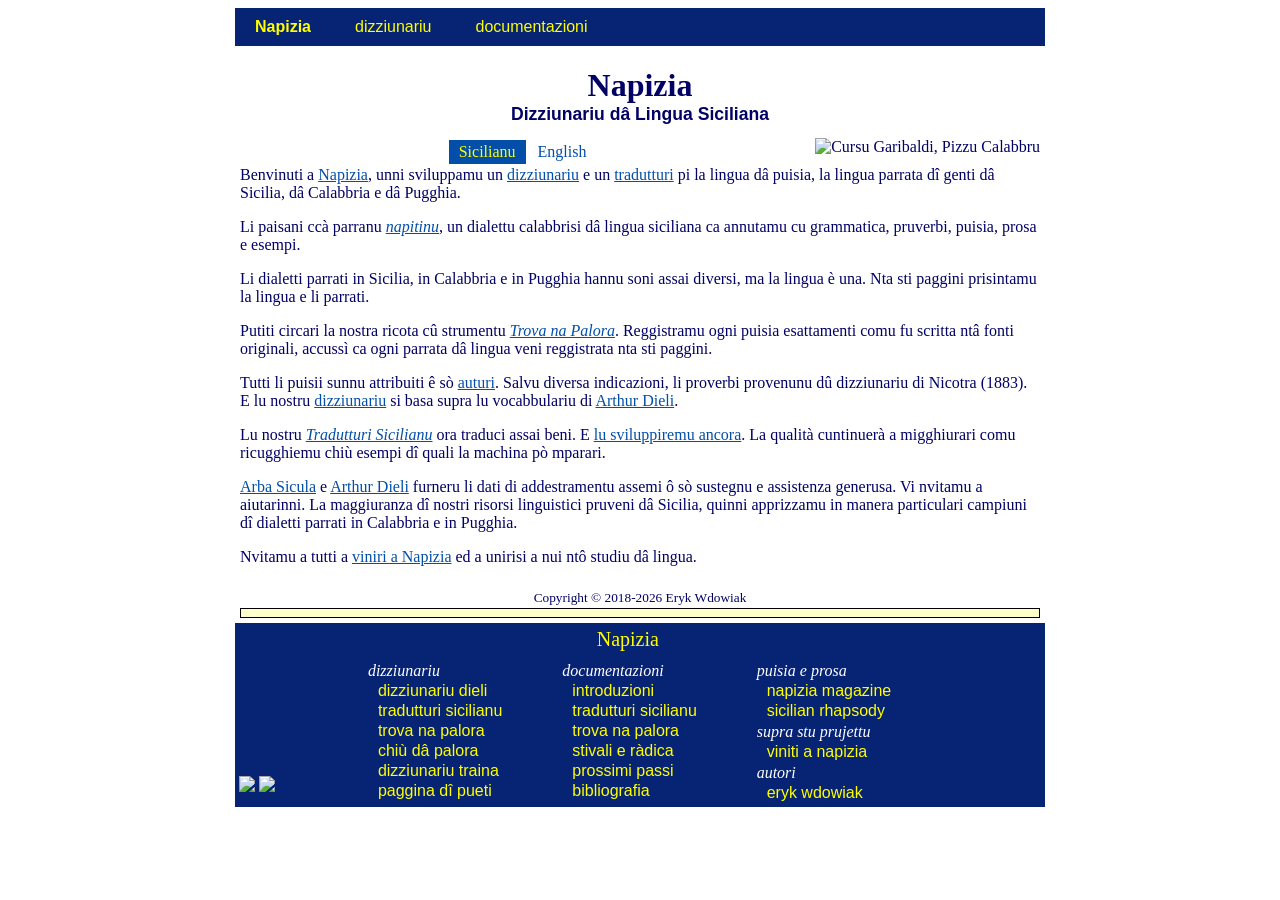
==== public/index.html @ 266f3f46 "grew to full Mojolicious app" ====
<!DOCTYPE html>
<html>
  <head>
    <title>Napizia - Dizziunariu dâ Lingua Siciliana</title>
    <meta name="DESCRIPTION" 
	  content="A Napizia, annutamu la lingua siciliana pi costruiri
		   un dizziunariu e criari un tradutturi miccanicu.">
    <meta name="KEYWORDS" content="Napizia, sicilianu, lingua siciliana, natural language processing, natural language, NLP">
    <meta http-equiv="Content-Type" content="text/html; charset=utf-8">
    <meta name="Author" content="Eryk Wdowiak">
    <meta property="og:title" content="Napizia - Dizziunariu dâ Lingua Siciliana">
    <meta property="og:image" content="https://www.napizia.com/pics/napizia-mainpage.jpg">
    <meta property="og:description"
	  content="A Napizia, annutamu la lingua siciliana pi costruiri
		   un dizziunariu e criari un tradutturi miccanicu.">
    <meta property="og:url" content="https://www.napizia.com/index.shtml">
    <meta property="og:type" content="website">   
    <meta name="twitter:title" content="Napizia - Dizziunariu dâ Lingua Siciliana">
    <meta name="twitter:image" content="https://www.napizia.com/pics/napizia-mainpage.jpg">
    <meta name="twitter:description"
	  content="A Napizia, annutamu la lingua siciliana pi costruiri
		   un dizziunariu e criari un tradutturi miccanicu.">
    <meta name="twitter:url" content="https://www.napizia.com/index.shtml">
    <meta name="twitter:site" content="@ProjectNapizia">
    <meta name="twitter:card" content="summary_large_image"> 
    <link rel="search" type="application/opensearchdescription+xml"
          title="SC-EN Dieli Dict"
          href="https://dizziunariu.napizia.com/search/dieli_sc-en.xml">
    <link rel="search" type="application/opensearchdescription+xml"
          title="SC-IT Dieli Dict"
          href="https://dizziunariu.napizia.com/search/dieli_sc-it.xml">
    <link rel="search" type="application/opensearchdescription+xml"
          title="EN-SC Dieli Dict"
          href="https://dizziunariu.napizia.com/search/dieli_en-sc.xml">
    <link rel="search" type="application/opensearchdescription+xml"
          title="IT-SC Dieli Dict"
          href="https://dizziunariu.napizia.com/search/dieli_it-sc.xml">
    <link rel="search" type="application/opensearchdescription+xml"
          title="Trova na Palora"
          href="https://dizziunariu.napizia.com/search/trova-palora.xml">
    <link rel="stylesheet" type="text/css" href="/css/eryk.css">
    <link rel="stylesheet" type="text/css" href="/css/eryk_theme-blue.css">
    <link rel="stylesheet" type="text/css" href="/css/napizia-ensc.css">
    <link rel="stylesheet" type="text/css" href="/css/font-awesome.min.css">
    <link rel="stylesheet" type="text/css" href="/css/w3-fa-styles.css">
    <style>
    /*  float picture to the right, but only on large screen */
    @media only screen and (min-width: 601px) {
        #lpic-wrap { float: right; }
        #lpic-main { 
	    max-width: 410px;
	    margin: 0px;
	    padding: 0px 0px 0px 10px; 
        }
    }
    /*  and on small screen, add some margin */
    #lpic-main{
        margin: 0px auto 10px auto;
    }
    </style>
    <link rel="icon" type="image/png" href="/config/napizia-icon.png">
    <meta name="viewport" content="width=device-width, initial-scale=1">
  </head>
  <body>

  <!-- begin outer table --> 
<div id="outer-table">

  <!-- begin row div -->
  <div class="row">
    <div class="col-12 col-m-12">
      <ul class="topnav">
  
	<!-- home -->
	<li class="dropdown" id="mainitem">
	  <!-- <a class="dropbtn" href="https://www.napizia.com/index.shtml"><b>Napizia</b></a> -->
	  <a href="#" class="dropbtn dbctr"><b>Napizia</b></a>
	  <div class="dropdown-content dcctr">
	    <a class="topnav" href="https://www.napizia.com/index.shtml">paggina principali</a>
	    <a class="topnav" href="https://www.napizia.com/index-en.shtml">site in english</a>
	    <a class="topnav" href="https://magazine.napizia.com/">napizia magazine</a>
	    <a class="topnav" href="https://www.napizia.com/pages/rhapsody/index.shtml">sicilian rhapsody</a>
	    <a class="topnav" href="https://www.napizia.com/pages/about/index.shtml">viniti a napizia</a>
	  </div>
	</li>
	
	<!-- dictionary -->
	<li class="dropdown">
	  <a href="#" class="dropbtn dbright">dizziunariu</a>
	  <div class="dropdown-content dcright">
	    <a class="topnav" href="/dieli/">dizziunariu dieli</a>
	    <a class="topnav" href="https://translate.napizia.com/">tradutturi sicilianu</a>
	    <!-- <a class="topnav" href="https://www.napizia.com/cgi-bin/cosine-sim.pl">sumigghianza</a> -->
	    <a class="topnav" href="/trova/">trova na palora</a>
	    <a class="topnav" href="/chiu/">chiù dâ palora</a>
	    <!-- <a class="topnav" href="https://www.napizia.com/cgi-bin/aiutami.pl">aiùtami!</a> -->
	    <a class="topnav" href="/traina/">dizziunariu traina</a>
	    <a class="topnav" href="https://www.napizia.com/pages/sicilian/poets-sc.shtml">paggina dî pueti</a>
	  </div>
	</li>
	
	<!-- documentation -->
	<li class="dropdown">
	  <a href="#" class="dropbtn dbleft">documentazioni</a>
	  <div class="dropdown-content dcleft">
	    <a class="topnav" href="https://www.napizia.com/pages/sicilian/intro-sc.shtml">introduzioni</a>
	    <a class="topnav" href="https://www.napizia.com/pages/sicilian/translator-sc.shtml">tradutturi sicilianu</a>
	    <!-- <a class="topnav" href="https://www.napizia.com/pages/sicilian/cosine-sim.shtml">cosine similarity</a> -->
	    <a class="topnav" href="https://www.napizia.com/pages/sicilian/trova-palora-sc.shtml">trova na palora</a>
	    <a class="topnav" href="https://www.napizia.com/pages/sicilian/sicilian-verbs-sc.shtml">stivali e ràdica</a>
	    <!-- <a class="topnav" href="https://www.napizia.com/pages/sicilian/index.shtml">specification</a> -->
	    <a class="topnav" href="https://www.napizia.com/pages/sicilian/next-steps-sc.shtml">prossimi passi</a>
	    <a class="topnav" href="https://www.napizia.com/pages/sicilian/bibliography-sc.shtml">bibliografia</a>
	  </div>
	</li>
	
      </ul>
    </div>
  </div>
  <!-- end row div -->
    
<!-- outer table div continues --> 

<!-- begin outer margin div -->
<div id="outer-margin">  
 


  <!-- begin row div -->
  <div class="row">

    <h1 style="margin-top: 0.5em; margin-bottom: 0em;">Napizia</h1>
    <h3 style="margin-top: 0em; margin-bottom: 0.75em; font-size: 1.10em;
	       font-family: 'Liberation Sans', Arial;">Dizziunariu dâ Lingua Siciliana</h3>

    <div id="pic-wrap">
      <img src="/pics/025_corso-garibaldi_v1.jpg" id="lpic-main" 
	   title="Cursu Garibaldi, Pizzu Calabbru">
    </div>

    <a name="texttop"></a>
    
    <table id="showeng"><tbody><tr>
	  <td style="background-color: rgb(2,78,168); color: yellow; padding: 3px 10px;">Sicilianu</td>
	  <td style="padding: 3px 10px;">
	    <a href="https://www.napizia.com/index-en.shtml#texttop" style="text-decoration: none;">English</a>
	  </td>
    </tr></tbody></table>
          
    <p style="margin-top: 0em;">Benvinuti a <a href="https://www.napizia.com/pages/about/index.shtml">Napizia</a>,
      unni sviluppamu un <a href="/dieli/">dizziunariu</a>
      e un <a href="https://translate.napizia.com">tradutturi</a>
      pi la lingua dâ puisia, la lingua parrata dî genti dâ Sicilia, dâ Calabbria e dâ Pugghia.</p>
    
      <p>Li paisani ccà parranu
	<a href="http://www.pizzocalabro.com/Orlando/Dizionario%20Napitino/bozza_di_studio_per_un_dizionario%20napitino.htm"
	   target="_blank"><i>napitinu</i></a>, un dialettu calabbrisi dâ lingua siciliana ca
	annutamu cu grammatica, pruverbi, puisia, prosa e esempi.</p>
	<!-- <a href="/chiu/">lingua siciliana</a> ca -->
	<!-- <a href="https://www.napizia.com/pages/sicilian/index.shtml">annutamu</a> cu -->
	<!-- <a href="https://www.napizia.com/pages/sicilian/sicilian-verbs-sc.shtml">grammatica</a>, -->
      
      <p>Li dialetti parrati in Sicilia, in Calabbria e in Pugghia
	hannu soni assai diversi, ma la lingua è&nbsp;una.
	Nta sti paggini prisintamu la lingua e li parrati.</p>

      <p>Putiti circari la nostra ricota cû strumentu 
	<a href="/trova/"><i>Trova na Palora</i></a>.
	Reggistramu ogni puisia <!-- e pruverbiu --> esattamenti comu fu scritta ntâ fonti originali,
	accussì ca ogni parrata dâ lingua veni reggistrata nta sti paggini.</p>
      
      <p>Tutti li puisii sunnu attribuiti ê sò 
	<a href="https://www.napizia.com/pages/sicilian/poets-sc.shtml">auturi</a>.
	Salvu diversa indicazioni, li proverbi provenunu dû dizziunariu di Nicotra (1883).
	<!-- It also includes proverbs from Mortillaro's (1876) dictionary. -->
	E lu nostru <a href="/dieli/">dizziunariu</a>
	si basa supra lu vocabbulariu di 
	<a href="http://www.dieli.net/SicilyPage/SicilianLanguage/Vocabulary.html"
	   target="_blank">Arthur Dieli</a>.</p>
      
      <p>Lu nostru <a href="https://translate.napizia.com"><i>Tradutturi Sicilianu</i></a>
	ora traduci assai beni. E
	<a href="https://www.napizia.com/pages/sicilian/translator-sc.shtml">lu sviluppiremu ancora</a>.
	La qualità cuntinuerà a migghiurari comu ricugghiemu
	chiù esempi dî quali la machina pò mparari.</p>
      
      <p><a href="https://arbasicula.org/" target="_blank">Arba Sicula</a> e
	<a href="http://www.dieli.net/" target="_blank">Arthur Dieli</a>
	furneru li dati di addestramentu assemi ô sò sustegnu e assistenza generusa.
      <!-- </p> <p> -->
	Vi nvitamu a aiutarinni. <!-- <a href="https://www.napizia.com/cgi-bin/aiutami.pl">aiutarinni</a>. -->
	La maggiuranza dî nostri risorsi linguistici pruveni dâ Sicilia,
	quinni apprizzamu in manera particulari
	campiuni dî dialetti parrati in Calabbria e in Pugghia.</p>
      
      <p>Nvitamu a tutti a <a href="https://www.napizia.com/pages/about/index.shtml">viniri a Napizia</a>
	ed a unirisi a nui ntô studiu dâ lingua.</p>
          
  </div>
  <!-- end row div -->

  <p style="text-align: center; margin-top: 0.35em; margin-bottom: 0.15em;">
  <small>Copyright &copy; 2018-2026 Eryk Wdowiak</small>
</p>

  <div class="message" style="margin: 0.10em auto 0em auto; width: 100%;">
<p style="text-align: center; margin-top: 0.15em; margin-bottom: 0.25em;">
<a href="https://www.facebook.com/sharer/sharer.php?u=https%3A%2F%2Fwww.napizia.com%2Findex.shtml"
   class="fa fa-facebook" style="color:white;"
   target="_blank"></a>
<a href="https://bsky.app/intent/compose?text=Napizia%20-%20Dizziunariu%20d%C3%A2%20Lingua%20Siciliana%0Ahttps%3A%2F%2Fwww.napizia.com%2Findex.shtml"
   class="fa fa-bluesky" style="color:white;"
   target="_blank"></a>
<a href="https://www.linkedin.com/sharing/share-offsite/?url=https%3A%2F%2Fwww.napizia.com%2Findex.shtml"
   class="fa fa-linkedin" style="color:white;"
   target="_blank"></a>
<a href="mailto:?subject=Napizia%20-%20Dizziunariu%20d%C3%A2%20Lingua%20Siciliana&body=https%3A%2F%2Fwww.napizia.com%2Findex.shtml"
   class="fa fa-envelope" style="color:white;"
   target="_blank"></a>
</p>
</div>

  <!-- end outer margin div -->
</div>  

<!-- outer table div continues -->

<!-- begin navbar -->
<div class="navbar">
    
  <!-- begin row div -->
  <div class="row">
    <div class="col-m-4 col-4"></div>
    <div class="col-m-4 col-4">
      <ul class="navbar">
	<li class="navbar">
	  <a class="wdowiak" href="https://www.napizia.com/index.shtml">Napizia</a>
	</li>
      </ul>
    </div>
    <div class="col-m-4 col-4"></div>
  </div>
  <!-- end row div -->
  
  
  <!-- begin row div -->
  <div class="row"> 
    
    <!-- begin hidden div for "preview" picture -->
    <div style="display: none;">
      <img src="/config/napizia_logo_v3.jpg">
    </div>
    <!-- end hidden div -->
    
    <!-- begin social media column for large screens -->
    <div class="col-2">
      <div class="socialvanish">
	<p class="socialvanish">
	  <a href="https://www.facebook.com/napizia/"
	     target="_blank"><img src="/config/facebook_sq-064px.png" 
				  style="width: 32px; display: inline;"></a>
	  <a href="https://arbasicula.org/"
	     target="_blank"><img src="/config/arba-sicula_sq-064px.png" 
				  style="width: 32px; display: inline;"></a>
	  <!--
	      <a href="https://twitter.com/ProjectNapizia" 
		 target="_blank"><img src="/config/twitter_sq-064px.png" 
				      style="width: 32px; display: inline;"></a>
	  -->
	  <!--
	      <a href="https://t.me/s/napizia" 
		 target="_blank"><img src="/config/telegram_sq-064px.png" 
				      style="width: 32px; display: inline;"></a>
	  -->
	</p>
      </div>
    </div>
    <!-- end social media column for large screens -->
      
    <!-- begin first -->
    <div class="col-m-4 col-3">
      <ul class="navbar">
	<li class="navhead">dizziunariu</li>
	<li class="navbar">
	  <a class="navbar" href="/dieli/">dizz<span class="wordvanish">iunariu</span>
	    dieli</a>
	</li>
	<li class="navbar">
	  <a class="navbar" href="https://translate.napizia.com/">tradutturi
	    <span class="wordvanish">sicilianu</span></a>
	</li>
	<!-- <li class="navbar"><a class="navbar" href="https://www.napizia.com/cgi-bin/cosine-sim.pl">sumigghianza</a></li> -->
	<li class="navbar"><a class="navbar" href="/trova/">trova na palora</a></li>
	<li class="navbar"><a class="navbar" href="/chiu/">chiù dâ palora</a></li>
	<!-- <li class="navbar"><a class="navbar" href="https://www.napizia.com/cgi-bin/aiutami.pl">aiùtami!</a></li> -->
	<li class="navbar"><a class="navbar" href="/traina/">dizz<span class="wordvanish">iunariu</span>
	    traina</a></li>
	<li class="navbar"><a class="navbar" href="https://www.napizia.com/pages/sicilian/poets-sc.shtml">paggina dî pueti</a></li>
      </ul>
    </div>
    <!-- end first -->
    
    <!-- begin second -->
    <div class="col-m-4 col-3">
      <ul class="navbar">
	<!-- -->
	<li class="navhead">documentazioni</li>
	<li class="navbar"><a class="navbar" href="https://www.napizia.com/pages/sicilian/intro-sc.shtml">introduzioni</a></li>
	<li class="navbar"><a class="navbar" href="https://www.napizia.com/pages/sicilian/translator-sc.shtml">tradutturi
	    <span class="wordvanish">sicilianu</span></a></li>
	<!-- <li class="navbar"><a class="navbar" href="https://www.napizia.com/pages/sicilian/cosine-sim.shtml">cosine similarity</a></li> -->
	<li class="navbar"><a class="navbar" href="https://www.napizia.com/pages/sicilian/trova-palora-sc.shtml">trova na palora</a></li>
	<li class="navbar"><a class="navbar" href="https://www.napizia.com/pages/sicilian/sicilian-verbs-sc.shtml">stivali e ràdica</a></li>
	<!-- <li class="navbar"><a class="navbar" href="https://www.napizia.com/pages/sicilian/index.shtml">specification</a></li> -->
	<li class="navbar"><a class="navbar" href="https://www.napizia.com/pages/sicilian/next-steps-sc.shtml">prossimi passi</a></li>
	<li class="navbar"><a class="navbar" href="https://www.napizia.com/pages/sicilian/bibliography-sc.shtml">bibliografia</a></li>	  
      </ul>
    </div>
    <!-- end second -->
    
    <!-- begin third -->
    <div class="col-m-4 col-3">
      <ul class="navbar">
	<li class="navhead">puisia e prosa</li>
	<li class="navbar"><a class="navbar" href="https://magazine.napizia.com/">napizia magazine</a></li>
	<li class="navbar"><a class="navbar" href="https://www.napizia.com/pages/rhapsody/index.shtml">sicilian rhapsody</a></li>
	<li class="navhead">supra stu prujettu</li>
	<li class="navbar"><a class="navbar" href="https://www.napizia.com/pages/about/index.shtml">viniti a napizia</a></li>
	<!-- <li class="navbar"><a href="https://www.doviak.net/pages/ml-sicilian/index.shtml"
			      class="navbar">sicilian nlp</a></li> -->
	<li class="navhead">autori</li>
	<li class="navbar"><a class="navbar" target="_blank" href="https://www.wdowiak.me">eryk wdowiak</a></li>
      </ul>
    </div>
    <!-- end third -->
    
    <!-- begin empty -->
    <div class="col-1"></div> 
    <!-- end empty -->
    
  </div>
  <!-- end row div -->
  
  <!-- begin social media row for small screens -->
  <div class="socialappear">
    <p class="socialappear">
      <a href="https://www.facebook.com/napizia/"
	 target="_blank"><img src="/config/facebook_sq-064px.png" 
			      style="width: 32px; display: inline;"></a>
      <a href="https://arbasicula.org/"
	 target="_blank"><img src="/config/arba-sicula_sq-064px.png" 
			      style="width: 32px; display: inline;"></a>
      <!--
	  <a href="https://twitter.com/ProjectNapizia" 
	     target="_blank"><img src="/config/twitter_sq-064px.png" 
				  style="width: 32px; display: inline;"></a>
      -->
      <!--
	  <a href="https://t.me/s/napizia" 
	   target="_blank"><img src="/config/telegram_sq-064px.png" 
				style="width: 32px; display: inline;"></a>
      -->
    </p>
  </div>
  <!-- end social media row for small screens -->
  
</div>	    
<!-- end navbar -->


</div>
<!-- end outer table div -->


  </body>
</html>
---- css/eryk.css ----
/*  ========================================================================  */
/*                                                                            */  
/*  "eryk.css" -- Eryk's general CSS                                          */
/*  Copyright (C) 2018-2026 Eryk Wdowiak                                      */
/*                                                                            */
/*  This program is free software: you can redistribute it and/or modify      */
/*  it under the terms of the GNU General Public License as published by      */
/*  the Free Software Foundation, either version 3 of the License, or         */
/*  (at your option) any later version.                                       */
/*                                                                            */
/*  This program is distributed in the hope that it will be useful,           */
/*  but WITHOUT ANY WARRANTY; without even the implied warranty of            */
/*  MERCHANTABILITY or FITNESS FOR A PARTICULAR PURPOSE.  See the             */
/*  GNU General Public License for more details.                              */
/*                                                                            */
/*  You should have received a copy of the GNU General Public License         */
/*  along with this program.  If not, see <https://www.gnu.org/licenses/>.    */
/*                                                                            */
/*  ========================================================================  */  

/*  fonts  */

@font-face {
  font-family: 'Caligo'; font-weight: normal; font-style: normal;
  src: url(/config/fonts/Caligo.ttf) format('truetype');
}
@font-face {
  font-family: 'Droid Sans'; font-weight: normal; font-style: normal;
  src: url(/config/fonts/DroidSans.ttf) format('truetype');
}
@font-face {
  font-family: 'Droid Sans'; font-weight: bold; font-style: normal;
  src: url(/config/fonts/DroidSans-Bold.ttf) format('truetype');
}
@font-face {
  font-family: 'Droid Mono'; font-weight: normal; font-style: normal;
  src: url(/config/fonts/DroidSansMono.ttf) format('truetype');
}
@font-face {
  font-family: 'Droid Serif'; font-weight: normal; font-style: normal;
  src: url(/config/fonts/DroidSerif-Regular.ttf) format('truetype');
}
@font-face {
  font-family: 'Droid Serif'; font-weight: bold; font-style: normal;
  src: url(/config/fonts/DroidSerif-Bold.ttf) format('truetype');
}
@font-face {
  font-family: 'Droid Serif'; font-weight: normal; font-style: italic;
  src: url(/config/fonts/DroidSerif-Italic.ttf) format('truetype');
}
@font-face {
  font-family: 'Droid Serif'; font-weight: bold; font-style: italic;
  src: url(/config/fonts/DroidSerif-BoldItalic.ttf) format('truetype');
}


/*  backgrounds  */
body{background-image: url(../config/bricks.jpg)}
table {
    background-color: white;
    max-width: 810px;
    border: 0px;
    margin-left: auto; 
    margin-right: auto;
}

div#outer-table {
    background-color: white;
    max-width: 810px;
    border: 0px;
    margin-left: auto; 
    margin-right: auto;
}
div#outer-margin {
    padding: 5px;
}

/*  center headers */
h1,h2,h3,h4,h5,h6{
    text-align: center; 
}

/*  font-family  */
body,h1,h2,h5,p,em{font-family: "Droid Serif", Georgia, "Liberation Serif", "Times New Roman", serif;}
h3,h4,h6{font-family: "Droid Sans", "Liberation Sans", Arial, sans-serif;}

/*  font-weight  */
body,h4,h5,h6,p,em{font-weight: normal;}
h1,h2,h3{font-weight: bold;}

/*  font-style  */
body,h1,h2,h3,h4,h6,p{font-style: normal;}
h5,em{font-style: italic;}

/*  font-size  */
body,h3,h5,p,em{font-size: 1.00em;}
h1{font-size: 2.00em;}
h2{font-size: 1.25em;}
h4{font-size: 0.95em;}
h6{font-size: 0.90em;}

/*  ====================  */

/*  borders, padding and spacing  */
th,td{padding: 0px 5px; spacing: 0px;}

/*  message board  */
h2.message{margin-bottom: 0em;}
h4.message{margin-top: 0em;}
table.message{
    background-color: rgb(255, 255, 204);
    width: 97.5%;
    margin: auto;
    border: 1px solid black;
    padding: 2px 5px; 
    spacing: 0px;
}
div.message{
    background-color: rgb(255, 255, 204);
    width: 97.5%;
    margin: auto;
    border: 1px solid black;
    padding: 2px 5px; 
    spacing: 0px;
}
p.code { 
    font-family: monospace; 
    font-size: 1.10em;
    margin: 0.2em 0px 0.2em 65px; 
    text-indent:  -35px;
}

/*  ====================  */

/*  writing code */

pre.code{ margin: 0px 0px 0px 30px; }
span.code{ font-family: monospace; font-size: 1.1em; }
span.darkred{ color: darkred; }


/*  ====================  */

/*  vanish on small screen  */

@media only screen and (max-width: 480px) {
    .vanish{ display: none; }
}


/*  ====================  */

/*  navigation  */

ul.topnav, ul.navbar {
    list-style-type: none;
    margin: 0px;
    padding: 0px;
}

ul.topnav { overflow: hidden; }
ul.navbar { overflow: auto; }

li.dropdown { display: inline-block; }

li.dropdown, a.dropbtn, a.topnav { padding: 5px 10px; }

li.navhead, li.navbar a.navbar, li.navbar a.wdowiak { display: block; }

li.navhead, li.navbar a.navbar, li.navbar a.wdowiak, li.dropdown a.topnav {
    font-weight: normal;
    font-style: normal;
    text-decoration: none;
}

li.navhead {
    color: white;
    padding: 2px 0px 1px 2px;
    font-style: italic;
}

li.navhead, a.wdowiak { font-family:  "Droid Serif", Georgia, "Liberation Serif", "Times New Roman", serif; }

li.navhead, a.navbar { font-size: 1.00em; }

a.navbar, a.dropbtn, a.topnav {
    font-family: "Droid Sans", "Liberation Sans", Arial, sans-serif;
}

a.navbar, a.dropbtn {
    font-weight: normal;
    font-style: normal;
    text-decoration: none;
}

li.navbar a.navbar { padding: 1px 0px 1px 12px; }

li.navbar a.wdowiak {
    color: yellow;
    padding: 1px 0px 1px 0px;
    font-size: 1.25em;
    text-align: center;
}

.dropdown-content {
    display: none;
    position: absolute;
    min-width: 100px;
}

.dropdown-content a.topnav {
    display: block;
    text-align: left; 
}

li.dropdown:hover .dropdown-content, a.dropbtn { display: block; }

/*  ====================  */

/*  Responsive Website Design  */

/*  expand the page on large screens */
@media only screen and (min-width: 836px) {
    #outer-table { width: 810px; }
}

/*  appearance of dropdown menu on small screens and tablets */
@media only screen and (max-width: 625px) {
    li.dropdown { width: 49%; padding: 0px; margin: 0px auto; 
        vertical-align: text-top;
    }
    a.dbright { text-align: right; }
    a.dbleft { text-align: left; }
    a.dbctr { text-align: center; }
    div.dcright {position: relative; right: 0px;}
    div.dcleft {position: relative; left: 0px; }
    div.dcctr {position: relative; center: 0px; }
    div.dcright a.topnav{ text-align: right; }
    div.dcleft a.topnav{ text-align: left; }
    div.dcctr a.topnav{ text-align: center; }
    #mainitem { width: 99%; padding: 0px; margin: 0px auto;
        text-align: center;
    }
}

/*  float picture to the right, but only on large screen */
@media only screen and (min-width: 601px) {
    #pic-wrap { float: right; }
    #pic-main { 
	max-width: 375px; 
	margin: 0px;
	padding: 0px 10px; 
    }
}
/*  and on small screen, add some margin */
#pic-main{
    margin: 0px auto 10px auto;
}

/*  images span the full width of the column  */
img {
    width: 100%;
    height: auto;
    display: block;
    margin-left: auto;
    margin-right: auto;
}

/*  box-sizing */
* {box-sizing: border-box;} 

/*  row class  */
.row::after {
    content: "";
    display: block;
    clear: both;
}

/*  for mobile phones  */
[class*="col-"] {
    float: left; 
    width: 100%;
    /* padding: 0px 5px; */
    padding: 0px 0px;
}

/* but put some padding back into the navbar */
@media only screen and (max-width: 479px) {
    div.navbar {
	padding: 0px 5px;
	margin: 0px auto;
    }
}

/*  for tablets  */
@media only screen and (min-width: 480px) {
    .col-m-1 {width: 7.33%; padding: 0.5%;}
    .col-m-2 {width: 15.66%; padding: 0.5%;}
    .col-m-3 {width: 24%; padding: 0.5%;}
    .col-m-4 {width: 32.33%; padding: 0.5%;}
    .col-m-5 {width: 40.66%; padding: 0.5%;}
    .col-m-6 {width: 49%; padding: 0.5%;}
    .col-m-7 {width: 57.33%; padding: 0.5%;}
    .col-m-8 {width: 65.66%; padding: 0.5%;}
    .col-m-9 {width: 74%; padding: 0.5%;}
    .col-m-10 {width: 82.33%; padding: 0.5%;}
    .col-m-11 {width: 90.66%; padding: 0.5%;}
    .col-m-12 {width: 100%; padding: 0px;}
}

/* for when you need a little extra padding on medium size screens */
div.col-t-2 {width: 0%; padding: 0%;}
@media only screen and (min-width: 480px) and (max-width: 599px) {
    div.col-t-2 {width: 15.66%; padding: 0.5%;}
}

/*  for desktops  */
@media only screen and (min-width: 600px) {
    .col-1 {width: 7.33%; padding: 0.5%;}
    .col-2 {width: 15.66%; padding: 0.5%;}
    .col-3 {width: 24%; padding: 0.5%;}
    .col-4 {width: 32.33%; padding: 0.5%;}
    .col-5 {width: 40.66%; padding: 0.5%;}
    .col-6 {width: 49%; padding: 0.5%;}
    .col-7 {width: 57.33%; padding: 0.5%;}
    .col-8 {width: 65.66%; padding: 0.5%;}
    .col-9 {width: 74%; padding: 0.5%;}
    .col-10 {width: 82.33%; padding: 0.5%;}
    .col-11 {width: 90.66%; padding: 0.5%;}
    .col-12 {width: 100%; padding: 0px;}
}

/*  ====================  */

/*  rolling columns */

div.listall { position: relative; margin: auto; width: 90%;}
@media only screen and (min-width: 480px) { 
    div.tbright { text-align: right; }
}
@media only screen and (min-width: 836px) { 
    div.rolldk {float: left; width: 49%; padding: 0.5%; }
}
@media only screen and (min-width: 500px) { 
    div.rolltb {float: left;  width: 49%; padding: 0.5%; }
}

/*  ====================  */
---- css/eryk_theme-blue.css ----
/*  ========================================================================  */
/*                                                                            */
/*  "eryk_theme-blue.css"                                                     */
/*  Copyright (C) 2018-2026 Eryk Wdowiak                                      */
/*                                                                            */
/*  This program is free software: you can redistribute it and/or modify      */
/*  it under the terms of the GNU General Public License as published by      */
/*  the Free Software Foundation, either version 3 of the License, or         */
/*  (at your option) any later version.                                       */
/*                                                                            */
/*  This program is distributed in the hope that it will be useful,           */
/*  but WITHOUT ANY WARRANTY; without even the implied warranty of            */
/*  MERCHANTABILITY or FITNESS FOR A PARTICULAR PURPOSE.  See the             */
/*  GNU General Public License for more details.                              */
/*                                                                            */
/*  You should have received a copy of the GNU General Public License         */
/*  along with this program.  If not, see <https://www.gnu.org/licenses/>.    */
/*                                                                            */
/*  ========================================================================  */  

/*  font color  */
body,h1,h2,h3,h4,h5,h6,p,em{ color: rgb(2, 2, 102); }

/*  link color  */
a:link, a:visited{ color: rgb(2, 78, 168); }

/*  navigation color  */
tr.navbar, td.navbar, ul.topnav, ul.navbar {
    background-color: rgb(7, 35, 115);
}
a.navbar, a.dropbtn { color: yellow; }
a.topnav { color: rgb(2, 2, 102); }

li.navbar a:hover, li.dropdown:hover .dropbtn, li.dropdown a:hover, .dropdown-content a:hover {
    background-color: rgb(36,106,176);
    color: white;
}
.dropdown-content { 
    background-color: rgb(255, 255, 204); 
    border: 1px solid rgb(5, 91, 28); 
}

/*  navigation color (again) */
div.navbar {
    background-color: rgb(7,35,115); 
}

/*  =======================================  */

/*  the menu items names at Napizia are too long */
@media only screen and (min-width: 626px) and (max-width: 700px) {
    li.dropdown, a.dropbtn, a.topnav { padding: 5px 6px; }
}
/*  =========================================  */

/*  social media buttons in bottom navigation  */

/*  social media -- appear on top row -- phones and tablets  */
@media only screen and (max-width: 599px) {
    div.socialvanish { display: none; }
    p.socialappear { margin-top: 0.2em; 
		     margin-bottom: 0.2em; 
		     margin-left: 6px;
    }
}
/*  word vanish -- large phone, tablet or computer  */
@media only screen and (min-width: 480px) and (max-width: 775px) {
    span.wordvanish  { display: none; }
}

/*  social media -- vanish from top row -- tablets and computers  */
@media only screen and (min-width: 600px) {
    div.socialappear { display: none; }
}

/*  social media -- appear on bottom row -- tablets and computers  */
@media only screen and (min-width: 600px) {
    p.socialvanish { margin-top:    7.25em; margin-bottom:  0em;}
}
/*
 * @media only screen and (min-width: 600px) and (max-width: 725px) {
 *     p.socialvanish { margin-top:    5em; margin-bottom:  0em;}
 * }
 * @media only screen and (min-width: 726px) and (max-width: 776px) {
 *     p.socialvanish { margin-top:    4em; margin-bottom:  0em;}
 * }
 * @media only screen and (min-width: 777px) {
 *     p.socialvanish { margin-top:   3em; margin-bottom:  0em;}
 * }
 */
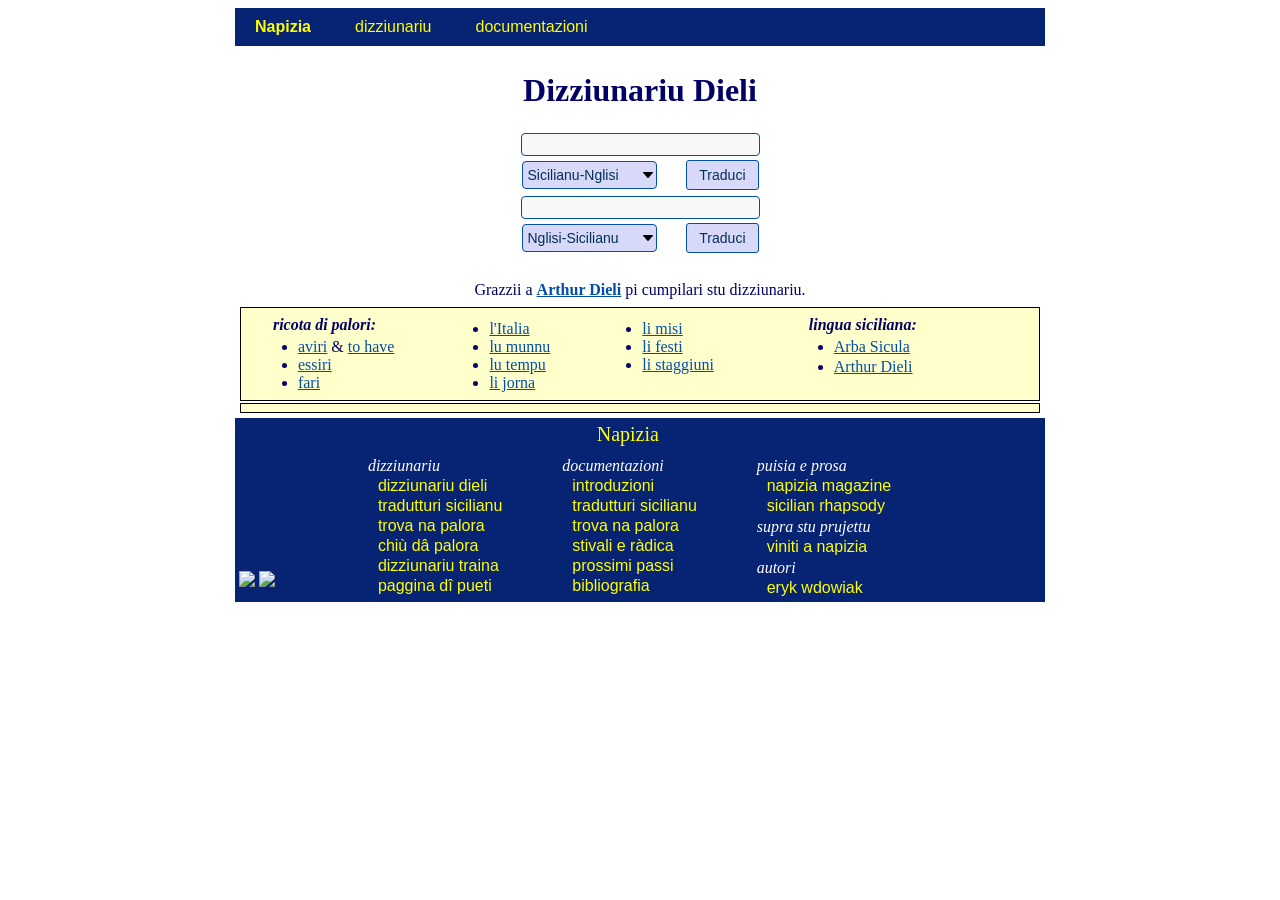
==== commit f1ce86e5: "updated public/index.html" ====
--- a/public/index.html
+++ b/public/index.html
@@ -1,28 +1,29 @@
 <!DOCTYPE html>
 <html>
   <head>
-    <title>Napizia - Dizziunariu dâ Lingua Siciliana</title>
-    <meta name="DESCRIPTION" 
-	  content="A Napizia, annutamu la lingua siciliana pi costruiri
-		   un dizziunariu e criari un tradutturi miccanicu.">
-    <meta name="KEYWORDS" content="Napizia, sicilianu, lingua siciliana, natural language processing, natural language, NLP">
+    <title>Dizziunariu Dieli :: Napizia</title>
+    <meta property="og:title" content="Dizziunariu Dieli :: Napizia">
+    <meta name="twitter:title" content="Dizziunariu Dieli :: Napizia">
+    <meta name="DESCRIPTION" content="Sicilian-Italian-English Dictionary by Arthur Dieli">
+    <meta property="og:description" content="Sicilian-Italian-English Dictionary by Arthur Dieli">
+    <meta name="twitter:description" content="Sicilian-Italian-English Dictionary by Arthur Dieli">
+    <meta name="KEYWORDS" content="Sicilian, language, dictionary, Dieli, Arthur Dieli">
+    <meta property="og:url" content="https://dizziunariu.napizia.com/dieli/">
+    <meta name="twitter:url" content="https://dizziunariu.napizia.com/dieli/">
+    <meta property="og:image" content="https://dizziunariu.napizia.com/pics/dizziunariu-dieli.jpg">
+    <meta name="twitter:image" content="https://dizziunariu.napizia.com/pics/dizziunariu-dieli.jpg">
+    <meta property="og:type" content="website">
+    <meta name="twitter:site" content="@ProjectNapizia">
+    <meta name="twitter:card" content="summary_large_image">
     <meta http-equiv="Content-Type" content="text/html; charset=utf-8">
     <meta name="Author" content="Eryk Wdowiak">
-    <meta property="og:title" content="Napizia - Dizziunariu dâ Lingua Siciliana">
-    <meta property="og:image" content="https://www.napizia.com/pics/napizia-mainpage.jpg">
-    <meta property="og:description"
-	  content="A Napizia, annutamu la lingua siciliana pi costruiri
-		   un dizziunariu e criari un tradutturi miccanicu.">
-    <meta property="og:url" content="https://www.napizia.com/index.shtml">
-    <meta property="og:type" content="website">   
-    <meta name="twitter:title" content="Napizia - Dizziunariu dâ Lingua Siciliana">
-    <meta name="twitter:image" content="https://www.napizia.com/pics/napizia-mainpage.jpg">
-    <meta name="twitter:description"
-	  content="A Napizia, annutamu la lingua siciliana pi costruiri
-		   un dizziunariu e criari un tradutturi miccanicu.">
-    <meta name="twitter:url" content="https://www.napizia.com/index.shtml">
-    <meta name="twitter:site" content="@ProjectNapizia">
-    <meta name="twitter:card" content="summary_large_image"> 
+    <link rel="stylesheet" type="text/css" href="/css/eryk.css">
+    <link rel="stylesheet" type="text/css" href="/css/eryk_theme-blue.css">
+    <link rel="stylesheet" type="text/css" href="/css/eryk_widenme.css">
+    <link rel="stylesheet" type="text/css" href="/css/dieli_forms.css">
+    <link rel="stylesheet" type="text/css" href="/css/font-awesome.min.css">
+    <link rel="stylesheet" type="text/css" href="/css/w3-fa-styles.css">
+    <link rel="icon" type="image/png" href="/config/napizia-icon.png">
     <link rel="search" type="application/opensearchdescription+xml"
           title="SC-EN Dieli Dict"
           href="https://dizziunariu.napizia.com/search/dieli_sc-en.xml">
@@ -38,32 +39,11 @@
     <link rel="search" type="application/opensearchdescription+xml"
           title="Trova na Palora"
           href="https://dizziunariu.napizia.com/search/trova-palora.xml">
-    <link rel="stylesheet" type="text/css" href="/css/eryk.css">
-    <link rel="stylesheet" type="text/css" href="/css/eryk_theme-blue.css">
-    <link rel="stylesheet" type="text/css" href="/css/napizia-ensc.css">
-    <link rel="stylesheet" type="text/css" href="/css/font-awesome.min.css">
-    <link rel="stylesheet" type="text/css" href="/css/w3-fa-styles.css">
-    <style>
-    /*  float picture to the right, but only on large screen */
-    @media only screen and (min-width: 601px) {
-        #lpic-wrap { float: right; }
-        #lpic-main { 
-	    max-width: 410px;
-	    margin: 0px;
-	    padding: 0px 0px 0px 10px; 
-        }
-    }
-    /*  and on small screen, add some margin */
-    #lpic-main{
-        margin: 0px auto 10px auto;
-    }
-    </style>
-    <link rel="icon" type="image/png" href="/config/napizia-icon.png">
     <meta name="viewport" content="width=device-width, initial-scale=1">
+
   </head>
   <body>
-
-  <!-- begin outer table --> 
+<!-- begin outer table --> 
 <div id="outer-table">
 
   <!-- begin row div -->
@@ -73,7 +53,6 @@
   
 	<!-- home -->
 	<li class="dropdown" id="mainitem">
-	  <!-- <a class="dropbtn" href="https://www.napizia.com/index.shtml"><b>Napizia</b></a> -->
 	  <a href="#" class="dropbtn dbctr"><b>Napizia</b></a>
 	  <div class="dropdown-content dcctr">
 	    <a class="topnav" href="https://www.napizia.com/index.shtml">paggina principali</a>
@@ -90,10 +69,8 @@
 	  <div class="dropdown-content dcright">
 	    <a class="topnav" href="/dieli/">dizziunariu dieli</a>
 	    <a class="topnav" href="https://translate.napizia.com/">tradutturi sicilianu</a>
-	    <!-- <a class="topnav" href="https://www.napizia.com/cgi-bin/cosine-sim.pl">sumigghianza</a> -->
 	    <a class="topnav" href="/trova/">trova na palora</a>
 	    <a class="topnav" href="/chiu/">chiù dâ palora</a>
-	    <!-- <a class="topnav" href="https://www.napizia.com/cgi-bin/aiutami.pl">aiùtami!</a> -->
 	    <a class="topnav" href="/traina/">dizziunariu traina</a>
 	    <a class="topnav" href="https://www.napizia.com/pages/sicilian/poets-sc.shtml">paggina dî pueti</a>
 	  </div>
@@ -105,10 +82,8 @@
 	  <div class="dropdown-content dcleft">
 	    <a class="topnav" href="https://www.napizia.com/pages/sicilian/intro-sc.shtml">introduzioni</a>
 	    <a class="topnav" href="https://www.napizia.com/pages/sicilian/translator-sc.shtml">tradutturi sicilianu</a>
-	    <!-- <a class="topnav" href="https://www.napizia.com/pages/sicilian/cosine-sim.shtml">cosine similarity</a> -->
 	    <a class="topnav" href="https://www.napizia.com/pages/sicilian/trova-palora-sc.shtml">trova na palora</a>
 	    <a class="topnav" href="https://www.napizia.com/pages/sicilian/sicilian-verbs-sc.shtml">stivali e ràdica</a>
-	    <!-- <a class="topnav" href="https://www.napizia.com/pages/sicilian/index.shtml">specification</a> -->
 	    <a class="topnav" href="https://www.napizia.com/pages/sicilian/next-steps-sc.shtml">prossimi passi</a>
 	    <a class="topnav" href="https://www.napizia.com/pages/sicilian/bibliography-sc.shtml">bibliografia</a>
 	  </div>
@@ -122,106 +97,111 @@
 <!-- outer table div continues --> 
 
 <!-- begin outer margin div -->
-<div id="outer-margin">  
- 
-
-
-  <!-- begin row div -->
-  <div class="row">
-
-    <h1 style="margin-top: 0.5em; margin-bottom: 0em;">Napizia</h1>
-    <h3 style="margin-top: 0em; margin-bottom: 0.75em; font-size: 1.10em;
-	       font-family: 'Liberation Sans', Arial;">Dizziunariu dâ Lingua Siciliana</h3>
-
-    <div id="pic-wrap">
-      <img src="/pics/025_corso-garibaldi_v1.jpg" id="lpic-main" 
-	   title="Cursu Garibaldi, Pizzu Calabbru">
-    </div>
-
-    <a name="texttop"></a>
-    
-    <table id="showeng"><tbody><tr>
-	  <td style="background-color: rgb(2,78,168); color: yellow; padding: 3px 10px;">Sicilianu</td>
-	  <td style="padding: 3px 10px;">
-	    <a href="https://www.napizia.com/index-en.shtml#texttop" style="text-decoration: none;">English</a>
-	  </td>
-    </tr></tbody></table>
-          
-    <p style="margin-top: 0em;">Benvinuti a <a href="https://www.napizia.com/pages/about/index.shtml">Napizia</a>,
-      unni sviluppamu un <a href="/dieli/">dizziunariu</a>
-      e un <a href="https://translate.napizia.com">tradutturi</a>
-      pi la lingua dâ puisia, la lingua parrata dî genti dâ Sicilia, dâ Calabbria e dâ Pugghia.</p>
-    
-      <p>Li paisani ccà parranu
-	<a href="http://www.pizzocalabro.com/Orlando/Dizionario%20Napitino/bozza_di_studio_per_un_dizionario%20napitino.htm"
-	   target="_blank"><i>napitinu</i></a>, un dialettu calabbrisi dâ lingua siciliana ca
-	annutamu cu grammatica, pruverbi, puisia, prosa e esempi.</p>
-	<!-- <a href="/chiu/">lingua siciliana</a> ca -->
-	<!-- <a href="https://www.napizia.com/pages/sicilian/index.shtml">annutamu</a> cu -->
-	<!-- <a href="https://www.napizia.com/pages/sicilian/sicilian-verbs-sc.shtml">grammatica</a>, -->
-      
-      <p>Li dialetti parrati in Sicilia, in Calabbria e in Pugghia
-	hannu soni assai diversi, ma la lingua è&nbsp;una.
-	Nta sti paggini prisintamu la lingua e li parrati.</p>
-
-      <p>Putiti circari la nostra ricota cû strumentu 
-	<a href="/trova/"><i>Trova na Palora</i></a>.
-	Reggistramu ogni puisia <!-- e pruverbiu --> esattamenti comu fu scritta ntâ fonti originali,
-	accussì ca ogni parrata dâ lingua veni reggistrata nta sti paggini.</p>
-      
-      <p>Tutti li puisii sunnu attribuiti ê sò 
-	<a href="https://www.napizia.com/pages/sicilian/poets-sc.shtml">auturi</a>.
-	Salvu diversa indicazioni, li proverbi provenunu dû dizziunariu di Nicotra (1883).
-	<!-- It also includes proverbs from Mortillaro's (1876) dictionary. -->
-	E lu nostru <a href="/dieli/">dizziunariu</a>
-	si basa supra lu vocabbulariu di 
-	<a href="http://www.dieli.net/SicilyPage/SicilianLanguage/Vocabulary.html"
-	   target="_blank">Arthur Dieli</a>.</p>
-      
-      <p>Lu nostru <a href="https://translate.napizia.com"><i>Tradutturi Sicilianu</i></a>
-	ora traduci assai beni. E
-	<a href="https://www.napizia.com/pages/sicilian/translator-sc.shtml">lu sviluppiremu ancora</a>.
-	La qualità cuntinuerà a migghiurari comu ricugghiemu
-	chiù esempi dî quali la machina pò mparari.</p>
-      
-      <p><a href="https://arbasicula.org/" target="_blank">Arba Sicula</a> e
-	<a href="http://www.dieli.net/" target="_blank">Arthur Dieli</a>
-	furneru li dati di addestramentu assemi ô sò sustegnu e assistenza generusa.
-      <!-- </p> <p> -->
-	Vi nvitamu a aiutarinni. <!-- <a href="https://www.napizia.com/cgi-bin/aiutami.pl">aiutarinni</a>. -->
-	La maggiuranza dî nostri risorsi linguistici pruveni dâ Sicilia,
-	quinni apprizzamu in manera particulari
-	campiuni dî dialetti parrati in Calabbria e in Pugghia.</p>
-      
-      <p>Nvitamu a tutti a <a href="https://www.napizia.com/pages/about/index.shtml">viniri a Napizia</a>
-	ed a unirisi a nui ntô studiu dâ lingua.</p>
-          
-  </div>
-  <!-- end row div -->
-
-  <p style="text-align: center; margin-top: 0.35em; margin-bottom: 0.15em;">
-  <small>Copyright &copy; 2018-2026 Eryk Wdowiak</small>
-</p>
-
-  <div class="message" style="margin: 0.10em auto 0em auto; width: 100%;">
+<div id="outer-margin">
+
+<div class="row">
+  <div class="col-m-12 col-12">
+    <h1>Dizziunariu Dieli</h1>
+  </div>
+</div>
+
+<!-- begin CONTENT row div -->
+<div class="row">
+
+<form enctype="multipart/form-data" action="/dieli/" method="get">
+<table style="max-width:500px;"><tbody>
+<tr><td colspan="2"><input type=text name="search" value="" size=28 maxlength=72></td></tr>
+<tr><td>
+<select name="langs">
+<option value="SCEN">Sicilianu-Nglisi
+<option value="SCIT">Sicilianu-Talianu
+</select>
+</td>
+<td align="right"><input type="submit" value="Traduci">
+</td></tr>
+</tbody></table>
+</form>
+<form enctype="multipart/form-data" action="/dieli/" method="get">
+<table style="max-width:500px;"><tbody>
+<tr><td colspan="2"><input type=text name="search" value="" size=28 maxlength=72></td></tr>
+<tr><td>
+<select name="langs">
+<option value="ENSC">Nglisi-Sicilianu
+<option value="ITSC">Talianu-Sicilianu
+</select>
+</td>
+<td align="right"><input type="submit" value="Traduci">
+</td></tr>
+</tbody></table>
+</form>
+
+
+
+<p style="margin-top: 1.5em; margin-bottom: 0.50em; text-align: center;">Grazzii a <b><a href="http://www.dieli.net/" target="_blank">Arthur Dieli</a></b> pi cumpilari stu dizziunariu.</p>
+<div class="row" style="margin: 3px 0px 2px 0px; border: 1px solid black; background-color: rgb(255,255,204);">
+  <div class="minicol"></div>
+  <div class="col-t-2"></div>
+  <div class="col-m-10 col-3">
+    <p style="margin-top: 0.25em; margin-bottom: 0.25em; padding-left: 0px;"><b><i>ricota di palori:</i></b></p>
+    <ul class="ricota-margin">
+      <li><a href="/dieli/?search=COLL_aviri">aviri</a> &amp; 
+	<a href="/dieli/?search=COLL_have">to have</a></li>
+      <li><a href="/dieli/?search=COLL_essiri">essiri</a></li>
+      <li><a href="/dieli/?search=COLL_fari">fari</a></li>
+    </ul>
+  </div>
+  <div class="col-t-2"></div>
+  <div class="col-m-10 col-2">
+    <ul class="ricota-margin-plus">
+      <li><a href="/dieli/?search=COLL_italy">l'Italia</a></li>
+      <li><a href="/dieli/?search=COLL_places">lu munnu</a></li>
+      <li><a href="/dieli/?search=COLL_timerel">lu tempu</a></li>
+      <li><a href="/dieli/?search=COLL_daysweek">li jorna</a></li>
+    </ul>
+  </div>
+  <div class="minicol"></div>
+  <div class="col-t-2"></div>
+  <div class="col-m-10 col-3">
+    <ul class="ricota-margin-plus">
+      <li><a href="/dieli/?search=COLL_months">li misi</a></li>
+      <li><a href="/dieli/?search=COLL_holidays">li festi</a></li>
+      <li><a href="/dieli/?search=COLL_seasons">li staggiuni</a></li>
+    </ul>
+  </div>
+  <div class="col-t-2"></div>
+  <div class="col-m-10 col-3">
+    <p style="margin-top: 0.25em; margin-bottom: 0.25em;"><b><i>lingua siciliana:</i></b></p>
+    <ul class="ricota-margin">
+      <li style="margin-bottom: 0.125em;"><a href="https://arbasicula.org/" target="_blank">Arba Sicula</a></li>
+      <li style="margin-bottom: 0.125em;"><a href="http://www.dieli.net/" target="_blank">Arthur Dieli</a></li>
+    </ul>
+  </div>
+</div>
+
+<div class="message" style="margin: 0.10em auto 0em auto; width: 100%;">
 <p style="text-align: center; margin-top: 0.15em; margin-bottom: 0.25em;">
-<a href="https://www.facebook.com/sharer/sharer.php?u=https%3A%2F%2Fwww.napizia.com%2Findex.shtml"
+<a href="https://www.facebook.com/sharer/sharer.php?u=https%253A%252F%252Fdizziunariu.napizia.com%252Fdieli%252F%253Fsearch%253D%2526langs%253DSCEN"
    class="fa fa-facebook" style="color:white;"
    target="_blank"></a>
-<a href="https://bsky.app/intent/compose?text=Napizia%20-%20Dizziunariu%20d%C3%A2%20Lingua%20Siciliana%0Ahttps%3A%2F%2Fwww.napizia.com%2Findex.shtml"
+<a href="https://bsky.app/intent/compose?text=Dizziunariu%2520Dieli%2520%253A%253A%2520Napizia%0Ahttps%253A%252F%252Fdizziunariu.napizia.com%252Fdieli%252F%253Fsearch%253D%2526langs%253DSCEN"
    class="fa fa-bluesky" style="color:white;"
    target="_blank"></a>
-<a href="https://www.linkedin.com/sharing/share-offsite/?url=https%3A%2F%2Fwww.napizia.com%2Findex.shtml"
+<a href="https://www.linkedin.com/sharing/share-offsite/?url=https%253A%252F%252Fdizziunariu.napizia.com%252Fdieli%252F%253Fsearch%253D%2526langs%253DSCEN"
    class="fa fa-linkedin" style="color:white;"
    target="_blank"></a>
-<a href="mailto:?subject=Napizia%20-%20Dizziunariu%20d%C3%A2%20Lingua%20Siciliana&body=https%3A%2F%2Fwww.napizia.com%2Findex.shtml"
+<a href="mailto:?subject=Dizziunariu%2520Dieli%2520%253A%253A%2520Napizia&body=https%253A%252F%252Fdizziunariu.napizia.com%252Fdieli%252F%253Fsearch%253D%2526langs%253DSCEN"
    class="fa fa-envelope" style="color:white;"
    target="_blank"></a>
 </p>
 </div>
 
-  <!-- end outer margin div -->
+
+
+</div>
+<!-- end CONTENT row div -->
+
 </div>  
+<!-- end outer margin div -->
 
 <!-- outer table div continues -->
 
@@ -262,16 +242,6 @@
 	  <a href="https://arbasicula.org/"
 	     target="_blank"><img src="/config/arba-sicula_sq-064px.png" 
 				  style="width: 32px; display: inline;"></a>
-	  <!--
-	      <a href="https://twitter.com/ProjectNapizia" 
-		 target="_blank"><img src="/config/twitter_sq-064px.png" 
-				      style="width: 32px; display: inline;"></a>
-	  -->
-	  <!--
-	      <a href="https://t.me/s/napizia" 
-		 target="_blank"><img src="/config/telegram_sq-064px.png" 
-				      style="width: 32px; display: inline;"></a>
-	  -->
 	</p>
       </div>
     </div>
@@ -282,20 +252,18 @@
       <ul class="navbar">
 	<li class="navhead">dizziunariu</li>
 	<li class="navbar">
-	  <a class="navbar" href="/dieli/">dizz<span class="wordvanish">iunariu</span>
-	    dieli</a>
+	  <a class="navbar" href="/dieli/">dizz<span class="wordvanish">iunariu</span> dieli</a>
 	</li>
 	<li class="navbar">
-	  <a class="navbar" href="https://translate.napizia.com/">tradutturi
+	  <a class="navbar" href="https://translate.napizia.com/">tradutturi 
 	    <span class="wordvanish">sicilianu</span></a>
 	</li>
-	<!-- <li class="navbar"><a class="navbar" href="https://www.napizia.com/cgi-bin/cosine-sim.pl">sumigghianza</a></li> -->
 	<li class="navbar"><a class="navbar" href="/trova/">trova na palora</a></li>
 	<li class="navbar"><a class="navbar" href="/chiu/">chiù dâ palora</a></li>
-	<!-- <li class="navbar"><a class="navbar" href="https://www.napizia.com/cgi-bin/aiutami.pl">aiùtami!</a></li> -->
 	<li class="navbar"><a class="navbar" href="/traina/">dizz<span class="wordvanish">iunariu</span>
 	    traina</a></li>
-	<li class="navbar"><a class="navbar" href="https://www.napizia.com/pages/sicilian/poets-sc.shtml">paggina dî pueti</a></li>
+	<li class="navbar"><a class="navbar" href="https://www.napizia.com/pages/sicilian/poets-sc.shtml">paggina
+	    dî pueti</a></li>
       </ul>
     </div>
     <!-- end first -->
@@ -308,10 +276,8 @@
 	<li class="navbar"><a class="navbar" href="https://www.napizia.com/pages/sicilian/intro-sc.shtml">introduzioni</a></li>
 	<li class="navbar"><a class="navbar" href="https://www.napizia.com/pages/sicilian/translator-sc.shtml">tradutturi
 	    <span class="wordvanish">sicilianu</span></a></li>
-	<!-- <li class="navbar"><a class="navbar" href="https://www.napizia.com/pages/sicilian/cosine-sim.shtml">cosine similarity</a></li> -->
 	<li class="navbar"><a class="navbar" href="https://www.napizia.com/pages/sicilian/trova-palora-sc.shtml">trova na palora</a></li>
 	<li class="navbar"><a class="navbar" href="https://www.napizia.com/pages/sicilian/sicilian-verbs-sc.shtml">stivali e ràdica</a></li>
-	<!-- <li class="navbar"><a class="navbar" href="https://www.napizia.com/pages/sicilian/index.shtml">specification</a></li> -->
 	<li class="navbar"><a class="navbar" href="https://www.napizia.com/pages/sicilian/next-steps-sc.shtml">prossimi passi</a></li>
 	<li class="navbar"><a class="navbar" href="https://www.napizia.com/pages/sicilian/bibliography-sc.shtml">bibliografia</a></li>	  
       </ul>
@@ -326,8 +292,6 @@
 	<li class="navbar"><a class="navbar" href="https://www.napizia.com/pages/rhapsody/index.shtml">sicilian rhapsody</a></li>
 	<li class="navhead">supra stu prujettu</li>
 	<li class="navbar"><a class="navbar" href="https://www.napizia.com/pages/about/index.shtml">viniti a napizia</a></li>
-	<!-- <li class="navbar"><a href="https://www.doviak.net/pages/ml-sicilian/index.shtml"
-			      class="navbar">sicilian nlp</a></li> -->
 	<li class="navhead">autori</li>
 	<li class="navbar"><a class="navbar" target="_blank" href="https://www.wdowiak.me">eryk wdowiak</a></li>
       </ul>
@@ -350,16 +314,6 @@
       <a href="https://arbasicula.org/"
 	 target="_blank"><img src="/config/arba-sicula_sq-064px.png" 
 			      style="width: 32px; display: inline;"></a>
-      <!--
-	  <a href="https://twitter.com/ProjectNapizia" 
-	     target="_blank"><img src="/config/twitter_sq-064px.png" 
-				  style="width: 32px; display: inline;"></a>
-      -->
-      <!--
-	  <a href="https://t.me/s/napizia" 
-	   target="_blank"><img src="/config/telegram_sq-064px.png" 
-				style="width: 32px; display: inline;"></a>
-      -->
     </p>
   </div>
   <!-- end social media row for small screens -->
@@ -370,7 +324,5 @@
 
 </div>
 <!-- end outer table div -->
-
-
   </body>
 </html>
--- a/css/eryk_widenme.css
+++ b/css/eryk_widenme.css
@@ -0,0 +1,90 @@
+/*  ========================================================================  */  
+/*                                                                            */
+/*  "eryk_widenme.css"                                                        */
+/*  Copyright (C) 2018-2026 Eryk Wdowiak                                      */
+/*                                                                            */
+/*  This program is free software: you can redistribute it and/or modify      */
+/*  it under the terms of the GNU General Public License as published by      */
+/*  the Free Software Foundation, either version 3 of the License, or         */
+/*  (at your option) any later version.                                       */
+/*                                                                            */
+/*  This program is distributed in the hope that it will be useful,           */
+/*  but WITHOUT ANY WARRANTY; without even the implied warranty of            */
+/*  MERCHANTABILITY or FITNESS FOR A PARTICULAR PURPOSE.  See the             */
+/*  GNU General Public License for more details.                              */
+/*                                                                            */
+/*  You should have received a copy of the GNU General Public License         */
+/*  along with this program.  If not, see <https://www.gnu.org/licenses/>.    */
+/*                                                                            */
+/*  ========================================================================  */  
+
+/*  zero and half paragraph spacing */
+p.zero { margin-top: 0em; margin-bottom: 0em; }
+p.half { margin-top: 0.5em; margin-bottom: 0.5em; }
+
+/*  a few random */
+div.cunzigghiu { position: relative; margin: auto; width: 50%;}
+@media only screen and (max-width: 835px) { 
+    div.cunzigghiu { position: relative; margin: auto; width: 90%;}
+}
+/*  I do not think this is used anymore */
+ul.ddcoltwo { margin-top: 0em; }
+@media only screen and (min-width: 600px) { 
+    ul.ddcoltwo { margin-top: 2.25em; }
+}
+
+/*  padding for "ricota di palori" */
+ul.ricota-margin {
+    margin-top:      0em;
+    margin-bottom:  0.25em;
+    padding-left:   25px;
+}
+ul.ricota-margin-plus {
+    margin-top:    -0.25em;
+    margin-bottom:  0.25em;
+    padding-left:   25px;
+}
+@media only screen and (min-width: 600px) { 
+    ul.ricota-margin-plus { margin-top: 0.50em; }
+}
+
+
+/*  create a mini column  */ 
+@media only screen and (min-width: 600px) { 
+    div.minicol {float: left; width: 3.5%; padding: 0.5%;}
+}
+
+/*  keep the page at full-width  */
+@media only screen and (min-width: 600px) { 
+    div.widenme {min-width: 550px;}
+}
+@media only screen and (min-width: 625px) { 
+    div.widenme {min-width: 575px;}
+}
+@media only screen and (min-width: 650px) { 
+    div.widenme {min-width: 600px;}
+}
+@media only screen and (min-width: 675px) { 
+    div.widenme {min-width: 625px;}
+}
+@media only screen and (min-width: 700px) { 
+    div.widenme {min-width: 650px;}
+}
+@media only screen and (min-width: 725px) { 
+    div.widenme {min-width: 675px;}
+}
+@media only screen and (min-width: 750px) { 
+    div.widenme {min-width: 700px;}
+}
+@media only screen and (min-width: 775px) { 
+    div.widenme {min-width: 725px;}
+}
+@media only screen and (min-width: 800px) { 
+    div.widenme {min-width: 750px;}
+}
+@media only screen and (min-width: 825px) { 
+    div.widenme {min-width: 775px;}
+}
+@media only screen and (min-width: 836px) { 
+    div.widenme {min-width: 786px;}
+}
--- a/css/dieli_forms.css
+++ b/css/dieli_forms.css
@@ -0,0 +1,97 @@
+/*  ========================================================================  */
+/*                                                                            */  
+/*  "dieli_forms.css" -- CSS for HTML form elements                           */
+/*  Copyright (C) 2018-2026 Eryk Wdowiak                                      */
+/*                                                                            */
+/*  This program is free software: you can redistribute it and/or modify      */
+/*  it under the terms of the GNU General Public License as published by      */
+/*  the Free Software Foundation, either version 3 of the License, or         */
+/*  (at your option) any later version.                                       */
+/*                                                                            */
+/*  This program is distributed in the hope that it will be useful,           */
+/*  but WITHOUT ANY WARRANTY; without even the implied warranty of            */
+/*  MERCHANTABILITY or FITNESS FOR A PARTICULAR PURPOSE.  See the             */
+/*  GNU General Public License for more details.                              */
+/*                                                                            */
+/*  You should have received a copy of the GNU General Public License         */
+/*  along with this program.  If not, see <https://www.gnu.org/licenses/>.    */
+/*                                                                            */
+/*  ========================================================================  */  
+
+/*  clean up appearance on IOS  */
+input, option { -webkit-appearance: none; }
+/* */
+select { 
+  -webkit-appearance: none;
+  min-width: 135px;
+  background-image: url('[data-uri]');
+  background-repeat: no-repeat;
+  background-position: right center;
+}
+
+/*  ==================================================  */  
+
+/*  INPUT  BOX     */
+/*  =====  ===     */
+/*                 */
+/*  adapted from:  */
+/*  https://www.w3schools.com/css/css_form.asp  */
+
+/*  create text area */
+
+input[type=text], textarea {
+    border: 1px solid rgb(2, 78, 168);
+    background-color: #f8f8f8; 
+    border-radius: 4px;
+    /* font-size: 12px; */
+    padding: 3px 1px 3px 3px;
+}
+
+/*  highlight text area  */
+
+input[type=text]:focus, textarea:focus {
+    border: 1px solid rgb(122, 122, 244);
+    background-color: #d8d8f8;
+}
+
+/*  ==================================================  */
+
+/*  SELECT MENU    */
+/*  ====== ====    */
+/*                 */
+/*  adapted from:  */
+/*  https://www.w3schools.com/css/css_form.asp  */
+
+select, option {
+    background-color: #d8d8f8;
+    color: rgb(2, 48, 88);
+    border: 1px solid rgb(2, 78, 168);
+    border-radius: 4px;
+    font-size: 14px; 
+    font-weight: normal;
+    padding: 5px 5px;
+    margin: 2px 1px;
+    /* cursor: pointer; */ 
+}
+
+/*  ==================================================  */  
+
+/*  SUBMIT BUTTON  */
+/*  ====== ======  */
+/*                 */
+/*  adapted from:  */
+/*  https://www.w3schools.com/css/css_form.asp  */
+
+/* submit button */
+input[type=button], input[type=submit], input[type=reset] {
+    background-color: #d8d8f8;
+    color: rgb(2, 48, 88);
+    border: 1px solid rgb(2, 78, 168);
+    border-radius: 3px;
+    font-size: 14px;
+    font-weight: normal ;
+    padding: 6px 12px;
+    text-decoration: none;
+    margin: 2px 1px;
+    cursor: pointer;
+}
